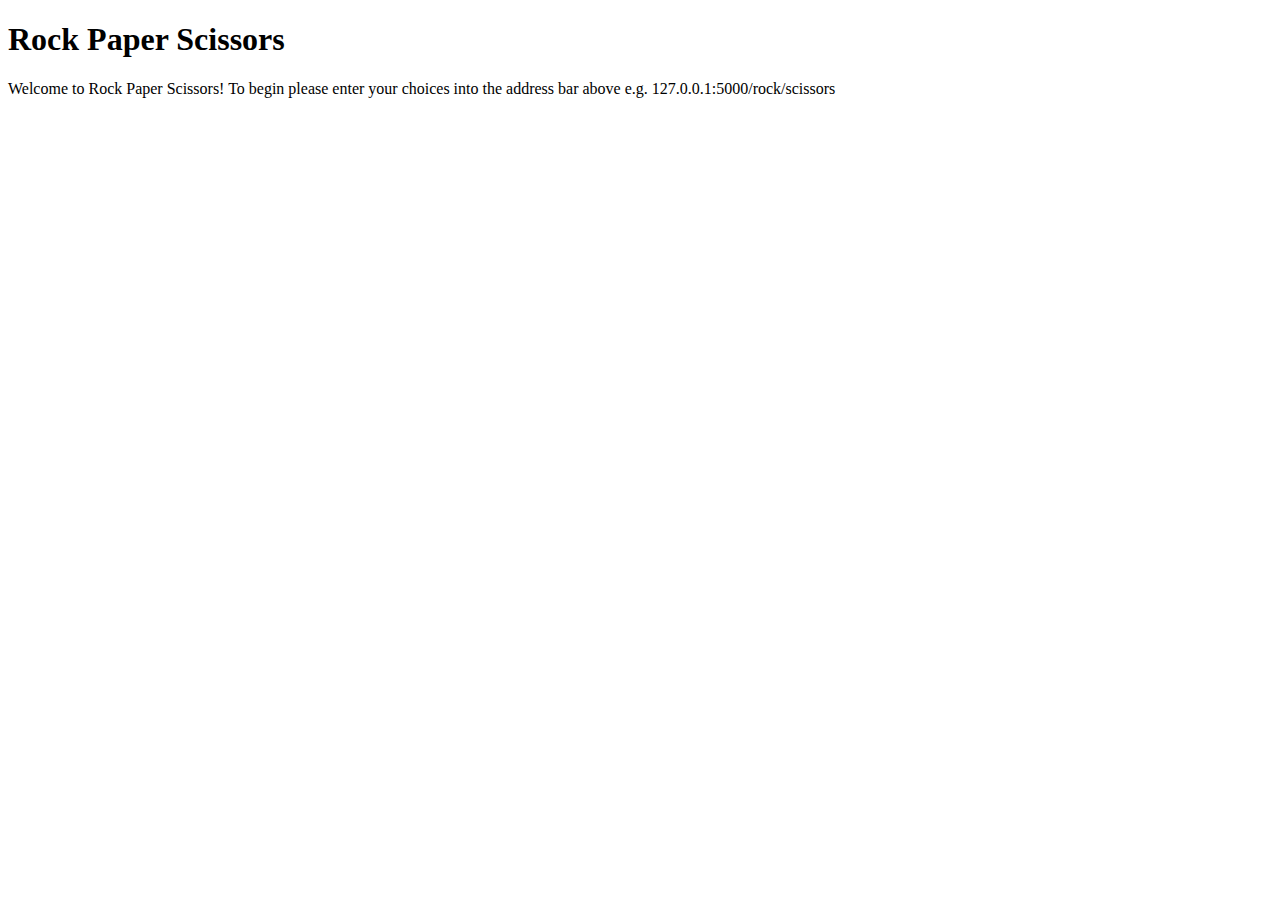
==== templates/index.html @ 18f909a3 "Complete rebasing of code, was a shambles, MVP complete" ====
<!DOCTYPE html>
<html lang="en">
<head>
    <meta charset="UTF-8">
    <meta http-equiv="X-UA-Compatible" content="IE=edge">
    <meta name="viewport" content="width=device-width, initial-scale=1.0">
    <link rel="stylesheet" href="static/game_style.css">
    <title>Rock/Paper/Scissors Browser Game</title>
</head>
<body>
    <header id="header">
        <h1>
            Rock Paper Scissors
        </h1>
    </header>
    <div id="welcome_text">
        <p>
            Welcome to Rock Paper Scissors! To begin please enter your choices into the address bar above e.g. 127.0.0.1:5000/rock/scissors
        </p>
    </div>
</body>
</html>
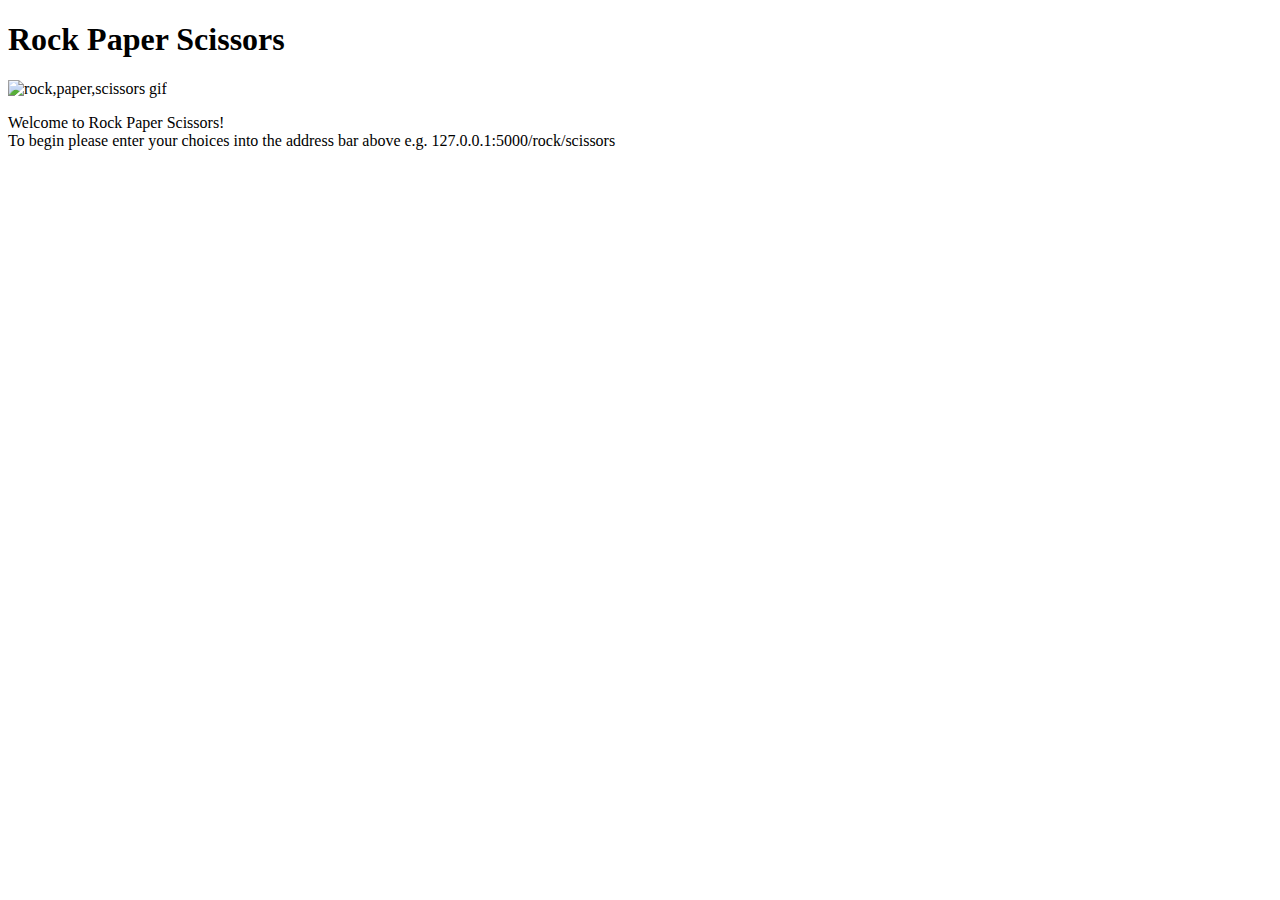
==== commit 7098fb17: "Added some CSS, couple of memes to brighten up the pages" ====
--- a/templates/index.html
+++ b/templates/index.html
@@ -14,8 +14,10 @@
         </h1>
     </header>
     <div id="welcome_text">
+        <img src="static/rps.gif" alt="rock,paper,scissors gif" width="100%">
         <p>
-            Welcome to Rock Paper Scissors! To begin please enter your choices into the address bar above e.g. 127.0.0.1:5000/rock/scissors
+            Welcome to Rock Paper Scissors!<br>
+            To begin please enter your choices into the address bar above e.g. 127.0.0.1:5000/rock/scissors
         </p>
     </div>
 </body>
